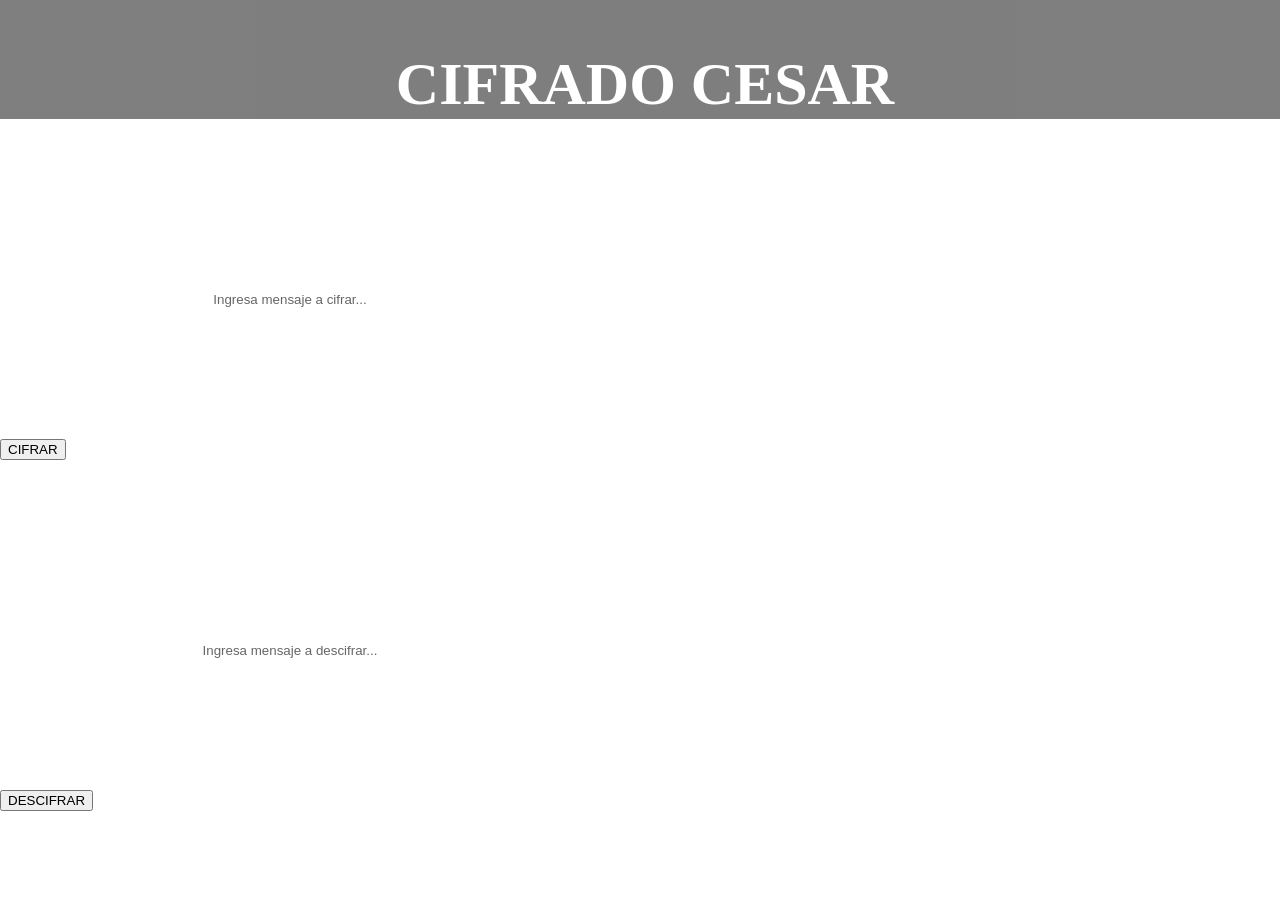
==== src/index.html @ 58a8e988 "html básico y algo de css" ====
<!DOCTYPE html>
<html>
<head>
  <meta charset="utf-8">
  <title>Caesar Cipher</title>
  <link rel="stylesheet" href="style.css" />
</head>

<body>
    <header>
        <div>
            <h1><strong></strong> CIFRADO CESAR<strong></strong></h1>
        </div>
    </header>
    <section>
        <input type="text" id="mensajeACif" value="Ingresa mensaje a cifrar...">
    </section>
    
    <section>
        <div id="button1"><button>CIFRAR</button></div>
    </section>

    <section>
        <p class="parrafo" id="textcod">Tu mensaje cifrado es: </p>
    </section>

    <section>
        <input type="text" id="mensajeADesc" value="Ingresa mensaje a descifrar...">
    </section>

    <section>
    <button id="btn-cif">DESCIFRAR</button>
    </section>

    <section>
            <p class="parrafo" id="textcod">Tu mensaje descifrado es: </p>
    </section>

          
    <script src="app.js"></script>


  <div id="root"></div>

  <script src="cipher.js"></script>
  <script src="index.js"></script>
</body>
</html>
---- src/style.css ----
/* Acá va tu código */
header {
    width: 100%;
    background: black;
    opacity: 0.5;
    padding-top:10px;
    padding-left:5px;
    padding-right:5px;
    margin-bottom:0px;
    text-align:center;
    color: white;
    font-size: 30px;
   }


body {
    margin:0;
    padding:0;
    background:transparent url(https://thumbs.dreamstime.com/b/der-junge-hacker-im-datensicherheitskonzept-84376129.jpg) no-repeat 0 -60px;
    background-size: cover;

    
   }

.parrafo{
    color: white;
    background-position: center;
    width: 200px;
    padding:10px;
    margin: 10px;
    text-align: left;
    height: 10px;
    font-size: 20px;
}



input, textarea {
    width: 500px;
    background-color: white;
    opacity: 0.6;
    padding: 20px;
    margin: 20px;
    border: 0;
    -moz-border-radius: 10px;
    -webkit-border-radius: 10px;
    text-align: center;
    color:black
    font-size: 30px;
    height: 200px;
    background-position: center;
}

#button1 {
    align-content: center
}

.caja {
background-position: center
}
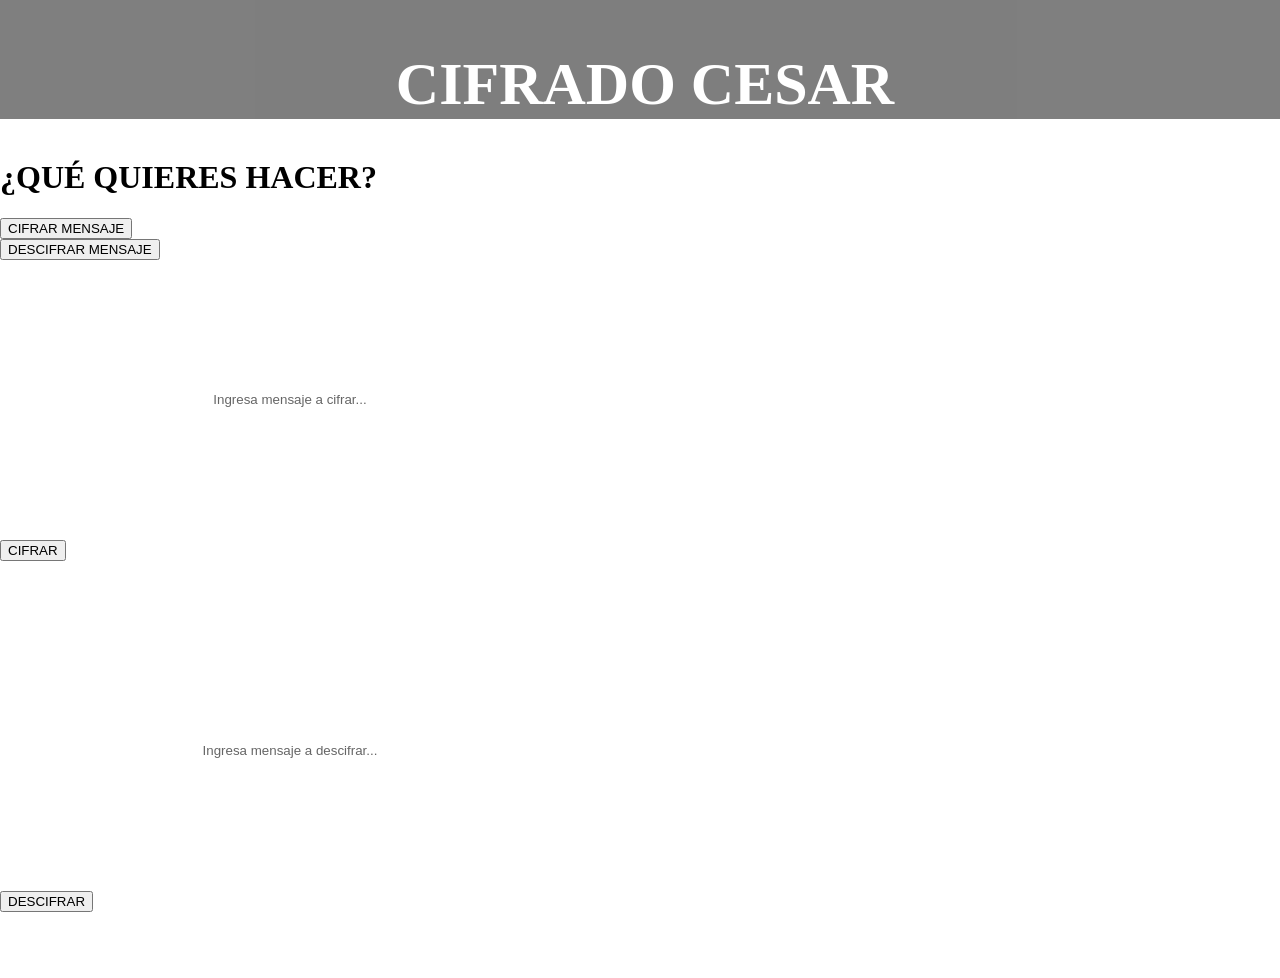
==== commit 36f76e67: "Agregué botones de cifrar y descifrar mensajes en html" ====
--- a/src/index.html
+++ b/src/index.html
@@ -12,6 +12,17 @@
             <h1><strong></strong> CIFRADO CESAR<strong></strong></h1>
         </div>
     </header>
+
+    <h1 id="pregunta">¿QUÉ QUIERES HACER?</h1>
+
+    <section>
+        <button id="cifrar">CIFRAR MENSAJE</button>
+    </section>
+
+    <section>
+        <button id="descifrar">DESCIFRAR MENSAJE</button>
+    </section>
+    
     <section>
         <input type="text" id="mensajeACif" value="Ingresa mensaje a cifrar...">
     </section>
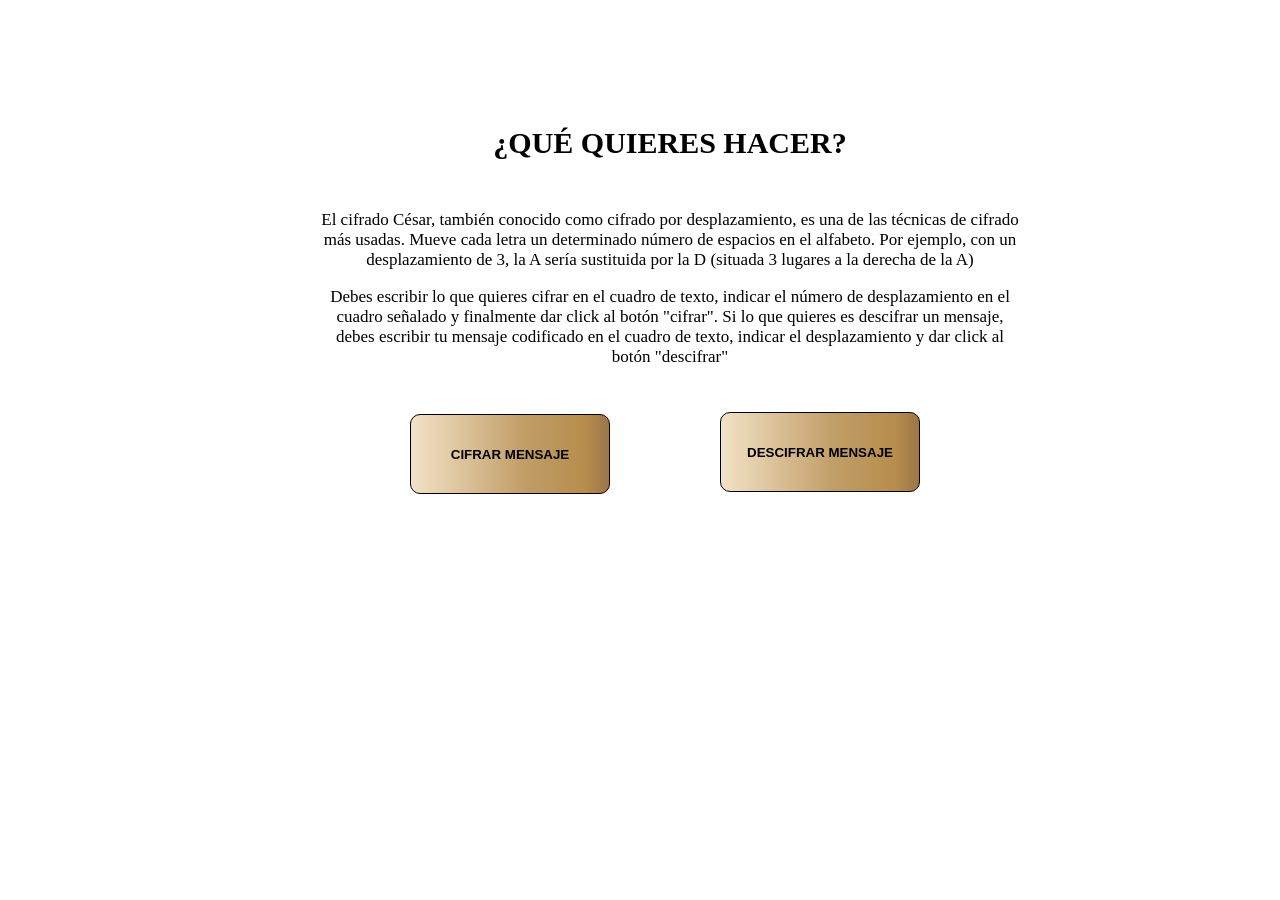
==== commit cd22f6ca: "Modificación html, orden en los 2 botones cifrar y descifrar, agregué parrafo explicativo y título, " ====
--- a/src/index.html
+++ b/src/index.html
@@ -6,27 +6,20 @@
   <link rel="stylesheet" href="style.css" />
 </head>
 
-<body>
-    <header>
-        <div>
-            <h1><strong></strong> CIFRADO CESAR<strong></strong></h1>
-        </div>
-    </header>
+<body>    
+<div id="caja-central"><h1 id="pregunta">¿QUÉ QUIERES HACER?</h1>
+    <div id="descripcion">
+        <p>El cifrado César, también conocido como cifrado por desplazamiento, es una de las técnicas de cifrado más usadas. Mueve cada letra un determinado número de espacios en el alfabeto. Por ejemplo, con un desplazamiento de 3, la A sería sustituida por la D (situada 3 lugares a la derecha de la A)</p>
+        <p>Debes escribir lo que quieres cifrar en el cuadro de texto, indicar el número de desplazamiento en el cuadro señalado y finalmente dar click al botón "cifrar". Si lo que quieres es descifrar un mensaje, debes escribir tu mensaje codificado en el cuadro de texto, indicar el desplazamiento y dar click al botón "descifrar"</p>
+    </div>
+    <div><button id="btn-cifrar"><strong>CIFRAR MENSAJE</strong><button id="btn-descifrar"><strong>DESCIFRAR MENSAJE</strong></button></div>
+    <!--<div><button id="btn-descifrar"><strong>DESCIFRAR MENSAJE</strong></button></div>-->
+</div>
 
-    <h1 id="pregunta">¿QUÉ QUIERES HACER?</h1>
 
-    <section>
-        <button id="cifrar">CIFRAR MENSAJE</button>
-    </section>
-
-    <section>
-        <button id="descifrar">DESCIFRAR MENSAJE</button>
-    </section>
-    
-    <section>
-        <input type="text" id="mensajeACif" value="Ingresa mensaje a cifrar...">
-    </section>
-    
+        <!--<button id="cifrar"><strong>CIFRAR MENSAJE</strong></button>
+        <button id="descifrar"><strong>DESCIFRAR MENSAJE</strong></button>
+    <div></div><textarea id="mensajeACif" placeholder="Ingresa mensaje a cifrar..."></textarea></div>
     <section>
         <div id="button1"><button>CIFRAR</button></div>
     </section>
--- a/src/style.css
+++ b/src/style.css
@@ -1,25 +1,114 @@
 /* Acá va tu código */
+#caja-central{
+    width: 700px;
+    height: 400px;
+    position: relative;
+    left: 320px;
+    right: 320px;
+    top: 70px;
+    align-content: center;
+}
+
+#pregunta {
+    text-align: center;
+    font: bold 30px "Ar Blanca";
+}
+
+#descripcion {
+    position: relative;;
+    top: 30px;
+    font: 17px "Ar Blanca";
+    text-align: center;
+    
+}
+
+div {
+    display: block;
+}
+
+h2 {
+    position: relative;
+    margin: 20px;
+    left: 500px;
+    align-content: center
+
+}
+
 header {
     width: 100%;
     background: black;
     opacity: 0.5;
-    padding-top:10px;
-    padding-left:5px;
-    padding-right:5px;
-    margin-bottom:0px;
+    padding-top:0px;
+    padding-left:0px;
+    padding-right:0px;
+    padding-bottom: 0px;
+    margin:0px;
     text-align:center;
     color: white;
-    font-size: 30px;
+    font-size: 20px;
+    border: 1px solid black;
    }
+
+#btn-cifrar {
+    width: 200px;
+    height: 80px;
+    border-radius: 10px;
+    border-radius: 10px;
+    position: relative;
+    top: 60px;
+    left: 90px;
+    background-color: background: rgba(243,226,199,1);
+    background: -moz-linear-gradient(left, rgba(243,226,199,1) 0%, rgba(243,226,199,1) 0%, rgba(193,158,103,1) 57%, rgba(182,141,76,1) 88%, rgba(156,117,75,1) 100%);
+    background: -webkit-gradient(left top, right top, color-stop(0%, rgba(243,226,199,1)), color-stop(0%, rgba(243,226,199,1)), color-stop(57%, rgba(193,158,103,1)), color-stop(88%, rgba(182,141,76,1)), color-stop(100%, rgba(156,117,75,1)));
+    background: -webkit-linear-gradient(left, rgba(243,226,199,1) 0%, rgba(243,226,199,1) 0%, rgba(193,158,103,1) 57%, rgba(182,141,76,1) 88%, rgba(156,117,75,1) 100%);
+    background: -o-linear-gradient(left, rgba(243,226,199,1) 0%, rgba(243,226,199,1) 0%, rgba(193,158,103,1) 57%, rgba(182,141,76,1) 88%, rgba(156,117,75,1) 100%);
+    background: -ms-linear-gradient(left, rgba(243,226,199,1) 0%, rgba(243,226,199,1) 0%, rgba(193,158,103,1) 57%, rgba(182,141,76,1) 88%, rgba(156,117,75,1) 100%);
+    background: linear-gradient(to right, rgba(243,226,199,1) 0%, rgba(243,226,199,1) 0%, rgba(193,158,103,1) 57%, rgba(182,141,76,1) 88%, rgba(156,117,75,1) 100%);
+    filter: progid:DXImageTransform.Microsoft.gradient( startColorstr='#f3e2c7', endColorstr='#9c754b', GradientType=1 );
+    border: 1px solid black;
+    color:black;
+    
+}
+
+textarea {
+    width: 400px;
+    height: 200px;
+    position: relative;
+    top: 20px;
+}
+
+#btn-descifrar {
+    width: 200px;
+    height: 80px;
+    border-radius: 10px;
+    border-radius: 10px;
+    position: relative;
+    left: 200px;
+    top: 58px;
+    background-color: background: rgba(243,226,199,1);
+    background: -moz-linear-gradient(left, rgba(243,226,199,1) 0%, rgba(243,226,199,1) 0%, rgba(193,158,103,1) 57%, rgba(182,141,76,1) 88%, rgba(156,117,75,1) 100%);
+    background: -webkit-gradient(left top, right top, color-stop(0%, rgba(243,226,199,1)), color-stop(0%, rgba(243,226,199,1)), color-stop(57%, rgba(193,158,103,1)), color-stop(88%, rgba(182,141,76,1)), color-stop(100%, rgba(156,117,75,1)));
+    background: -webkit-linear-gradient(left, rgba(243,226,199,1) 0%, rgba(243,226,199,1) 0%, rgba(193,158,103,1) 57%, rgba(182,141,76,1) 88%, rgba(156,117,75,1) 100%);
+    background: -o-linear-gradient(left, rgba(243,226,199,1) 0%, rgba(243,226,199,1) 0%, rgba(193,158,103,1) 57%, rgba(182,141,76,1) 88%, rgba(156,117,75,1) 100%);
+    background: -ms-linear-gradient(left, rgba(243,226,199,1) 0%, rgba(243,226,199,1) 0%, rgba(193,158,103,1) 57%, rgba(182,141,76,1) 88%, rgba(156,117,75,1) 100%);
+    background: linear-gradient(to right, rgba(243,226,199,1) 0%, rgba(243,226,199,1) 0%, rgba(193,158,103,1) 57%, rgba(182,141,76,1) 88%, rgba(156,117,75,1) 100%);
+    filter: progid:DXImageTransform.Microsoft.gradient( startColorstr='#f3e2c7', endColorstr='#9c754b', GradientType=1 );
+    border: 1px solid black;
+    color:black;
+}
+
+#mensajeACif {
+    position: relative;
+    left: 40px;
+
+}
 
 
 body {
     margin:0;
     padding:0;
-    background:transparent url(https://thumbs.dreamstime.com/b/der-junge-hacker-im-datensicherheitskonzept-84376129.jpg) no-repeat 0 -60px;
-    background-size: cover;
-
-    
+    background:transparent url('https://www.antonioorlandorodriguez.com/images/sepia-background.jpg') no-repeat;
+    background-size: cover;    
    }
 
 .parrafo{
@@ -35,7 +124,7 @@
 
 
 
-input, textarea {
+input {
     width: 500px;
     background-color: white;
     opacity: 0.6;
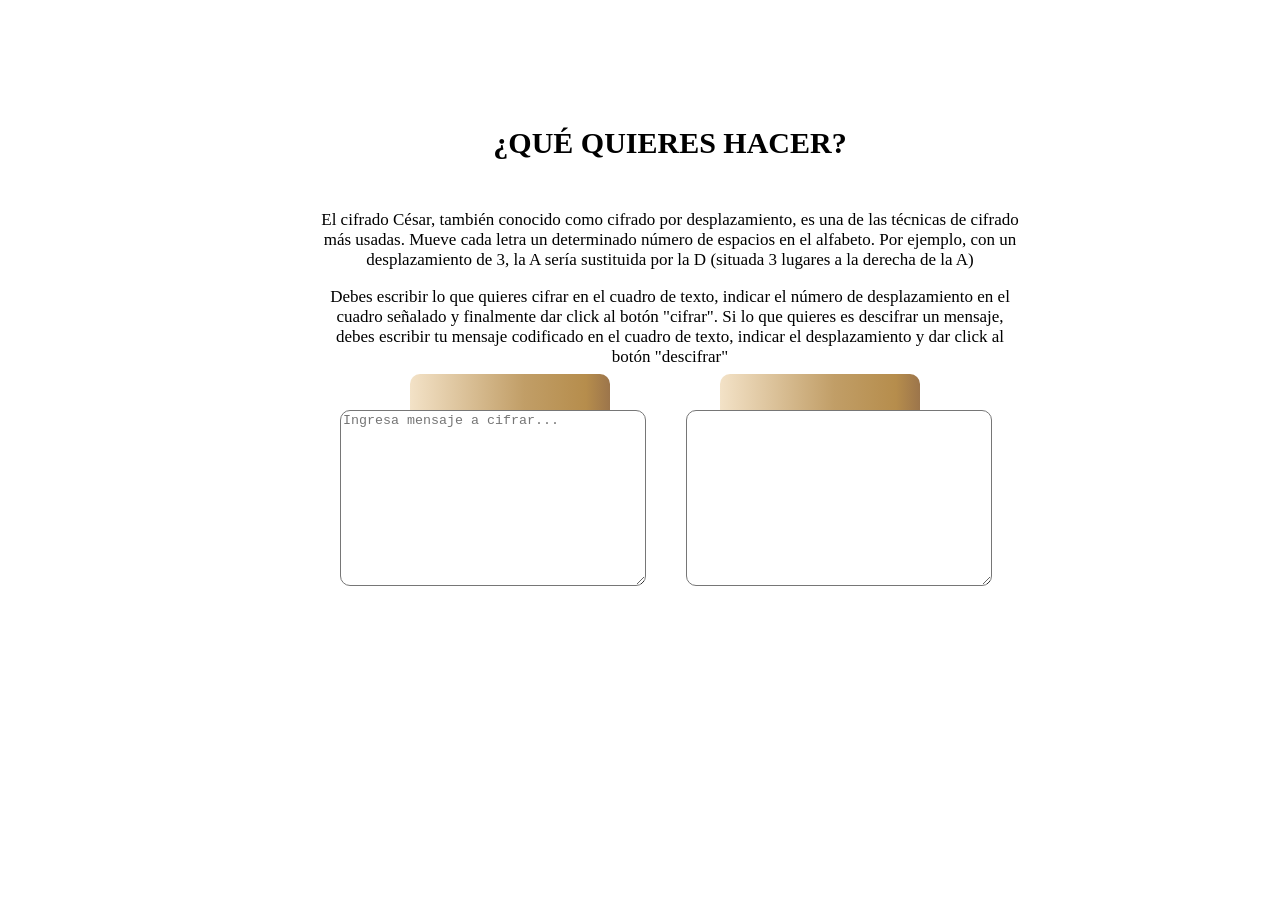
==== commit 69493350: "Posicionamiento de botones y textarea. Quité bordes a botones" ====
--- a/src/index.html
+++ b/src/index.html
@@ -12,15 +12,11 @@
         <p>El cifrado César, también conocido como cifrado por desplazamiento, es una de las técnicas de cifrado más usadas. Mueve cada letra un determinado número de espacios en el alfabeto. Por ejemplo, con un desplazamiento de 3, la A sería sustituida por la D (situada 3 lugares a la derecha de la A)</p>
         <p>Debes escribir lo que quieres cifrar en el cuadro de texto, indicar el número de desplazamiento en el cuadro señalado y finalmente dar click al botón "cifrar". Si lo que quieres es descifrar un mensaje, debes escribir tu mensaje codificado en el cuadro de texto, indicar el desplazamiento y dar click al botón "descifrar"</p>
     </div>
-    <div><button id="btn-cifrar"><strong>CIFRAR MENSAJE</strong><button id="btn-descifrar"><strong>DESCIFRAR MENSAJE</strong></button></div>
-    <!--<div><button id="btn-descifrar"><strong>DESCIFRAR MENSAJE</strong></button></div>-->
+    <div id="botones"><button id="btn-cifrar"><strong>CIFRAR MENSAJE</strong><button id="btn-descifrar"><strong>DESCIFRAR MENSAJE</strong></button></div>
 </div>
-
-
-        <!--<button id="cifrar"><strong>CIFRAR MENSAJE</strong></button>
-        <button id="descifrar"><strong>DESCIFRAR MENSAJE</strong></button>
-    <div></div><textarea id="mensajeACif" placeholder="Ingresa mensaje a cifrar..."></textarea></div>
-    <section>
+    <div id="textos"><textarea id="mensajeUsuario" placeholder="Ingresa mensaje a cifrar..."></textarea><textarea id="mensajePrograma" readonly></textarea></div>
+    
+    <!--<section>
         <div id="button1"><button>CIFRAR</button></div>
     </section>
 
--- a/src/style.css
+++ b/src/style.css
@@ -1,4 +1,7 @@
 /* Acá va tu código */
+div {
+    display: block;
+}
 #caja-central{
     width: 700px;
     height: 400px;
@@ -22,9 +25,75 @@
     
 }
 
-div {
-    display: block;
+#botones {
+    position: relative;
+    top: 20px;
 }
+
+#btn-cifrar {
+    width: 200px;
+    height: 80px;
+    border-radius: 10px;
+    border-radius: 10px;
+    position: relative;
+    top: 0px;
+    left: 90px;
+    background-color: background: rgba(243,226,199,1);
+    background: -moz-linear-gradient(left, rgba(243,226,199,1) 0%, rgba(243,226,199,1) 0%, rgba(193,158,103,1) 57%, rgba(182,141,76,1) 88%, rgba(156,117,75,1) 100%);
+    background: -webkit-gradient(left top, right top, color-stop(0%, rgba(243,226,199,1)), color-stop(0%, rgba(243,226,199,1)), color-stop(57%, rgba(193,158,103,1)), color-stop(88%, rgba(182,141,76,1)), color-stop(100%, rgba(156,117,75,1)));
+    background: -webkit-linear-gradient(left, rgba(243,226,199,1) 0%, rgba(243,226,199,1) 0%, rgba(193,158,103,1) 57%, rgba(182,141,76,1) 88%, rgba(156,117,75,1) 100%);
+    background: -o-linear-gradient(left, rgba(243,226,199,1) 0%, rgba(243,226,199,1) 0%, rgba(193,158,103,1) 57%, rgba(182,141,76,1) 88%, rgba(156,117,75,1) 100%);
+    background: -ms-linear-gradient(left, rgba(243,226,199,1) 0%, rgba(243,226,199,1) 0%, rgba(193,158,103,1) 57%, rgba(182,141,76,1) 88%, rgba(156,117,75,1) 100%);
+    background: linear-gradient(to right, rgba(243,226,199,1) 0%, rgba(243,226,199,1) 0%, rgba(193,158,103,1) 57%, rgba(182,141,76,1) 88%, rgba(156,117,75,1) 100%);
+    filter: progid:DXImageTransform.Microsoft.gradient( startColorstr='#f3e2c7', endColorstr='#9c754b', GradientType=1 );
+    border: none;
+    color:black;   
+}
+
+#btn-descifrar {
+    width: 200px;
+    height: 80px;
+    border-radius: 10px;
+    border-radius: 10px;
+    position: relative;
+    left: 200px;
+    top: 0px;
+    background-color: background: rgba(243,226,199,1);
+    background: -moz-linear-gradient(left, rgba(243,226,199,1) 0%, rgba(243,226,199,1) 0%, rgba(193,158,103,1) 57%, rgba(182,141,76,1) 88%, rgba(156,117,75,1) 100%);
+    background: -webkit-gradient(left top, right top, color-stop(0%, rgba(243,226,199,1)), color-stop(0%, rgba(243,226,199,1)), color-stop(57%, rgba(193,158,103,1)), color-stop(88%, rgba(182,141,76,1)), color-stop(100%, rgba(156,117,75,1)));
+    background: -webkit-linear-gradient(left, rgba(243,226,199,1) 0%, rgba(243,226,199,1) 0%, rgba(193,158,103,1) 57%, rgba(182,141,76,1) 88%, rgba(156,117,75,1) 100%);
+    background: -o-linear-gradient(left, rgba(243,226,199,1) 0%, rgba(243,226,199,1) 0%, rgba(193,158,103,1) 57%, rgba(182,141,76,1) 88%, rgba(156,117,75,1) 100%);
+    background: -ms-linear-gradient(left, rgba(243,226,199,1) 0%, rgba(243,226,199,1) 0%, rgba(193,158,103,1) 57%, rgba(182,141,76,1) 88%, rgba(156,117,75,1) 100%);
+    background: linear-gradient(to right, rgba(243,226,199,1) 0%, rgba(243,226,199,1) 0%, rgba(193,158,103,1) 57%, rgba(182,141,76,1) 88%, rgba(156,117,75,1) 100%);
+    filter: progid:DXImageTransform.Microsoft.gradient( startColorstr='#f3e2c7', endColorstr='#9c754b', GradientType=1 );
+    border: none;
+    color:black;
+}
+
+#textos {
+    position: relative;
+    left: 300px;
+    top:0px;
+}
+
+#mensajeUsuario {
+    position: relative;
+    top: 10px;
+    left: 200px;
+}
+
+#mensajePrograma {
+    position: relative;
+    top: 10px;
+    left: 80px;
+}
+
+textarea {
+    width: 300px;
+    height: 170px;
+    border-radius: 10px;
+}
+
 
 h2 {
     position: relative;
@@ -49,55 +118,7 @@
     border: 1px solid black;
    }
 
-#btn-cifrar {
-    width: 200px;
-    height: 80px;
-    border-radius: 10px;
-    border-radius: 10px;
-    position: relative;
-    top: 60px;
-    left: 90px;
-    background-color: background: rgba(243,226,199,1);
-    background: -moz-linear-gradient(left, rgba(243,226,199,1) 0%, rgba(243,226,199,1) 0%, rgba(193,158,103,1) 57%, rgba(182,141,76,1) 88%, rgba(156,117,75,1) 100%);
-    background: -webkit-gradient(left top, right top, color-stop(0%, rgba(243,226,199,1)), color-stop(0%, rgba(243,226,199,1)), color-stop(57%, rgba(193,158,103,1)), color-stop(88%, rgba(182,141,76,1)), color-stop(100%, rgba(156,117,75,1)));
-    background: -webkit-linear-gradient(left, rgba(243,226,199,1) 0%, rgba(243,226,199,1) 0%, rgba(193,158,103,1) 57%, rgba(182,141,76,1) 88%, rgba(156,117,75,1) 100%);
-    background: -o-linear-gradient(left, rgba(243,226,199,1) 0%, rgba(243,226,199,1) 0%, rgba(193,158,103,1) 57%, rgba(182,141,76,1) 88%, rgba(156,117,75,1) 100%);
-    background: -ms-linear-gradient(left, rgba(243,226,199,1) 0%, rgba(243,226,199,1) 0%, rgba(193,158,103,1) 57%, rgba(182,141,76,1) 88%, rgba(156,117,75,1) 100%);
-    background: linear-gradient(to right, rgba(243,226,199,1) 0%, rgba(243,226,199,1) 0%, rgba(193,158,103,1) 57%, rgba(182,141,76,1) 88%, rgba(156,117,75,1) 100%);
-    filter: progid:DXImageTransform.Microsoft.gradient( startColorstr='#f3e2c7', endColorstr='#9c754b', GradientType=1 );
-    border: 1px solid black;
-    color:black;
-    
-}
-
-textarea {
-    width: 400px;
-    height: 200px;
-    position: relative;
-    top: 20px;
-}
-
-#btn-descifrar {
-    width: 200px;
-    height: 80px;
-    border-radius: 10px;
-    border-radius: 10px;
-    position: relative;
-    left: 200px;
-    top: 58px;
-    background-color: background: rgba(243,226,199,1);
-    background: -moz-linear-gradient(left, rgba(243,226,199,1) 0%, rgba(243,226,199,1) 0%, rgba(193,158,103,1) 57%, rgba(182,141,76,1) 88%, rgba(156,117,75,1) 100%);
-    background: -webkit-gradient(left top, right top, color-stop(0%, rgba(243,226,199,1)), color-stop(0%, rgba(243,226,199,1)), color-stop(57%, rgba(193,158,103,1)), color-stop(88%, rgba(182,141,76,1)), color-stop(100%, rgba(156,117,75,1)));
-    background: -webkit-linear-gradient(left, rgba(243,226,199,1) 0%, rgba(243,226,199,1) 0%, rgba(193,158,103,1) 57%, rgba(182,141,76,1) 88%, rgba(156,117,75,1) 100%);
-    background: -o-linear-gradient(left, rgba(243,226,199,1) 0%, rgba(243,226,199,1) 0%, rgba(193,158,103,1) 57%, rgba(182,141,76,1) 88%, rgba(156,117,75,1) 100%);
-    background: -ms-linear-gradient(left, rgba(243,226,199,1) 0%, rgba(243,226,199,1) 0%, rgba(193,158,103,1) 57%, rgba(182,141,76,1) 88%, rgba(156,117,75,1) 100%);
-    background: linear-gradient(to right, rgba(243,226,199,1) 0%, rgba(243,226,199,1) 0%, rgba(193,158,103,1) 57%, rgba(182,141,76,1) 88%, rgba(156,117,75,1) 100%);
-    filter: progid:DXImageTransform.Microsoft.gradient( startColorstr='#f3e2c7', endColorstr='#9c754b', GradientType=1 );
-    border: 1px solid black;
-    color:black;
-}
-
-#mensajeACif {
+#mensajeUsuario {
     position: relative;
     left: 40px;
 
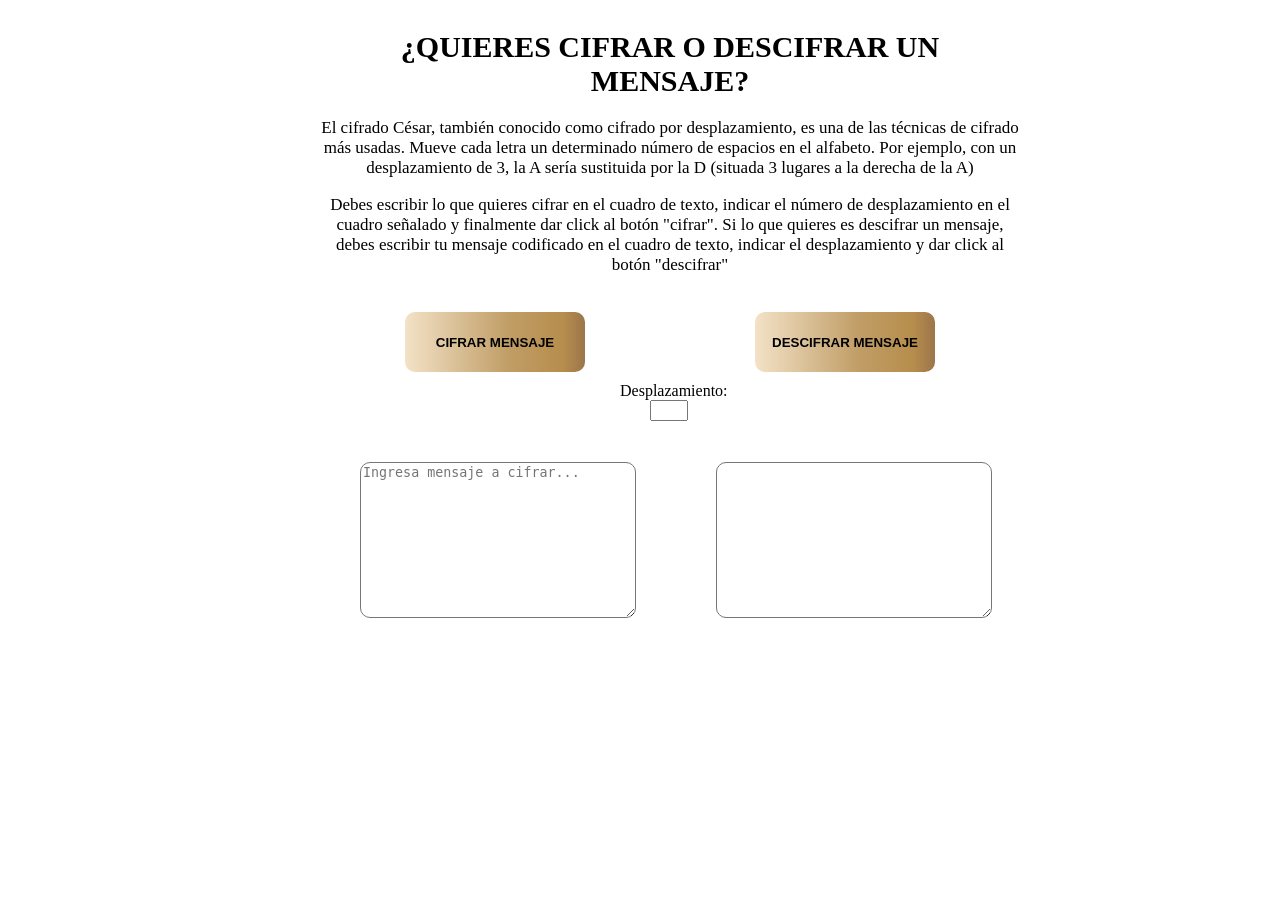
==== commit ea36fbb2: "inicios en DOM mas cambios en style" ====
--- a/src/index.html
+++ b/src/index.html
@@ -7,14 +7,22 @@
 </head>
 
 <body>    
-<div id="caja-central"><h1 id="pregunta">¿QUÉ QUIERES HACER?</h1>
+<div id="caja-central"><h1 id="pregunta">¿QUIERES CIFRAR O DESCIFRAR UN MENSAJE?</h1>
     <div id="descripcion">
         <p>El cifrado César, también conocido como cifrado por desplazamiento, es una de las técnicas de cifrado más usadas. Mueve cada letra un determinado número de espacios en el alfabeto. Por ejemplo, con un desplazamiento de 3, la A sería sustituida por la D (situada 3 lugares a la derecha de la A)</p>
         <p>Debes escribir lo que quieres cifrar en el cuadro de texto, indicar el número de desplazamiento en el cuadro señalado y finalmente dar click al botón "cifrar". Si lo que quieres es descifrar un mensaje, debes escribir tu mensaje codificado en el cuadro de texto, indicar el desplazamiento y dar click al botón "descifrar"</p>
     </div>
-    <div id="botones"><button id="btn-cifrar"><strong>CIFRAR MENSAJE</strong><button id="btn-descifrar"><strong>DESCIFRAR MENSAJE</strong></button></div>
+    <div id="botones">
+        <button id="btn-cifrar"><strong>CIFRAR MENSAJE</strong></button><button id="btn-descifrar"><strong>DESCIFRAR MENSAJE</strong></button>
+    </div>
+    <div id="toMove">
+        <label id="desplazamiento" for="number">Desplazamiento: </label>
+        <input id="number" type="number" name="number" min="0" max="100">
+    </div>
+    <div id="textos">
+        <textarea id="mensajeUsuario" placeholder="Ingresa mensaje a cifrar..."></textarea><textarea id="mensajePrograma" readonly></textarea>
+    </div>
 </div>
-    <div id="textos"><textarea id="mensajeUsuario" placeholder="Ingresa mensaje a cifrar..."></textarea><textarea id="mensajePrograma" readonly></textarea></div>
     
     <!--<section>
         <div id="button1"><button>CIFRAR</button></div>
--- a/src/style.css
+++ b/src/style.css
@@ -1,15 +1,16 @@
 /* Acá va tu código */
 div {
-    display: block;
-}
+	display: block;
+	}
+
 #caja-central{
-    width: 700px;
-    height: 400px;
-    position: relative;
-    left: 320px;
-    right: 320px;
-    top: 70px;
-    align-content: center;
+  width: 700px;
+  height: 400px;
+  position: relative;
+  left: 320px;
+  right: 320px;
+  top: 10px;
+  align-content: center;
 }
 
 #pregunta {
@@ -19,7 +20,7 @@
 
 #descripcion {
     position: relative;;
-    top: 30px;
+    top: 0px;
     font: 17px "Ar Blanca";
     text-align: center;
     
@@ -31,13 +32,15 @@
 }
 
 #btn-cifrar {
-    width: 200px;
-    height: 80px;
+    width: 180px;
+    height: 60px;
     border-radius: 10px;
     border-radius: 10px;
     position: relative;
     top: 0px;
-    left: 90px;
+		left: 85px;
+		margin: 0px;
+		border: 0px;
     background-color: background: rgba(243,226,199,1);
     background: -moz-linear-gradient(left, rgba(243,226,199,1) 0%, rgba(243,226,199,1) 0%, rgba(193,158,103,1) 57%, rgba(182,141,76,1) 88%, rgba(156,117,75,1) 100%);
     background: -webkit-gradient(left top, right top, color-stop(0%, rgba(243,226,199,1)), color-stop(0%, rgba(243,226,199,1)), color-stop(57%, rgba(193,158,103,1)), color-stop(88%, rgba(182,141,76,1)), color-stop(100%, rgba(156,117,75,1)));
@@ -47,16 +50,16 @@
     background: linear-gradient(to right, rgba(243,226,199,1) 0%, rgba(243,226,199,1) 0%, rgba(193,158,103,1) 57%, rgba(182,141,76,1) 88%, rgba(156,117,75,1) 100%);
     filter: progid:DXImageTransform.Microsoft.gradient( startColorstr='#f3e2c7', endColorstr='#9c754b', GradientType=1 );
     border: none;
-    color:black;   
+		color:black;   
 }
 
 #btn-descifrar {
-    width: 200px;
-    height: 80px;
+    width: 180px;
+    height: 60px;
     border-radius: 10px;
     border-radius: 10px;
     position: relative;
-    left: 200px;
+    left: 255px;
     top: 0px;
     background-color: background: rgba(243,226,199,1);
     background: -moz-linear-gradient(left, rgba(243,226,199,1) 0%, rgba(243,226,199,1) 0%, rgba(193,158,103,1) 57%, rgba(182,141,76,1) 88%, rgba(156,117,75,1) 100%);
@@ -70,53 +73,46 @@
     color:black;
 }
 
+#toMove {
+	position: relative;
+	top: 30px;
+	left: 300px;
+	width: 10px;
+	height: 10px;
+}
+
+#number {
+	position: relative;
+	top: 0px;
+	width: 30px;
+	left: 30px;
+}
+
 #textos {
     position: relative;
-    left: 300px;
-    top:0px;
+    left: 0px;
+		top:100px;
 }
 
 #mensajeUsuario {
     position: relative;
-    top: 10px;
-    left: 200px;
+		top: 0px;
+		left: 100px;
 }
 
 #mensajePrograma {
-    position: relative;
-    top: 10px;
-    left: 80px;
+		position: relative;
+    top: 0px;
+		left: 120px;
+		width: 270px;
+		height: 150px;
 }
 
 textarea {
-    width: 300px;
-    height: 170px;
+    width: 270px;
+    height: 150px;
     border-radius: 10px;
 }
-
-
-h2 {
-    position: relative;
-    margin: 20px;
-    left: 500px;
-    align-content: center
-
-}
-
-header {
-    width: 100%;
-    background: black;
-    opacity: 0.5;
-    padding-top:0px;
-    padding-left:0px;
-    padding-right:0px;
-    padding-bottom: 0px;
-    margin:0px;
-    text-align:center;
-    color: white;
-    font-size: 20px;
-    border: 1px solid black;
-   }
 
 #mensajeUsuario {
     position: relative;
@@ -130,41 +126,4 @@
     padding:0;
     background:transparent url('https://www.antonioorlandorodriguez.com/images/sepia-background.jpg') no-repeat;
     background-size: cover;    
-   }
-
-.parrafo{
-    color: white;
-    background-position: center;
-    width: 200px;
-    padding:10px;
-    margin: 10px;
-    text-align: left;
-    height: 10px;
-    font-size: 20px;
-}
-
-
-
-input {
-    width: 500px;
-    background-color: white;
-    opacity: 0.6;
-    padding: 20px;
-    margin: 20px;
-    border: 0;
-    -moz-border-radius: 10px;
-    -webkit-border-radius: 10px;
-    text-align: center;
-    color:black
-    font-size: 30px;
-    height: 200px;
-    background-position: center;
-}
-
-#button1 {
-    align-content: center
-}
-
-.caja {
-background-position: center
-}+   }
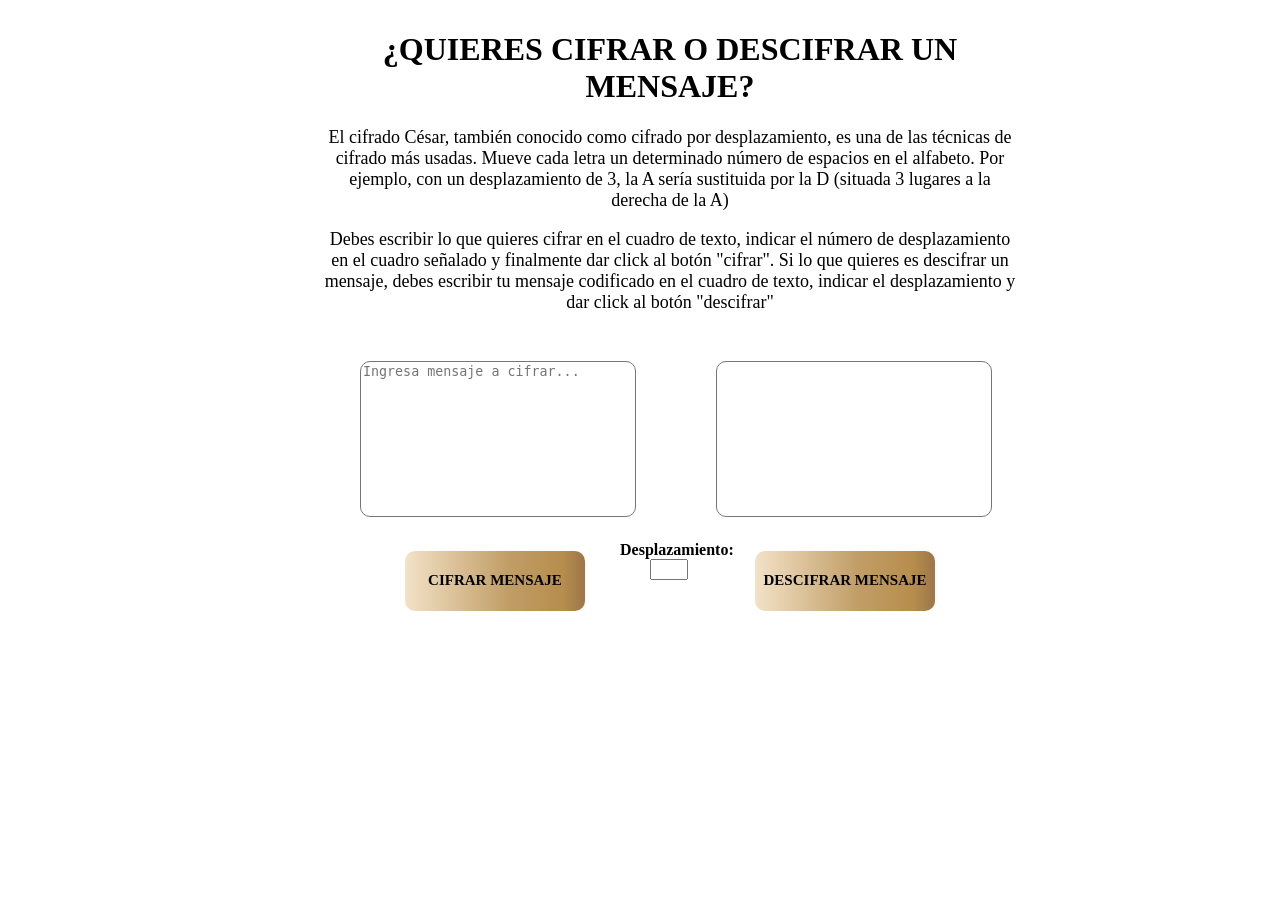
==== commit 6577ed54: "Retoques finales en style. Cambio en font y posicionamiento de elementos" ====
--- a/src/index.html
+++ b/src/index.html
@@ -8,48 +8,22 @@
 
 <body>    
 <div id="caja-central"><h1 id="pregunta">¿QUIERES CIFRAR O DESCIFRAR UN MENSAJE?</h1>
+    
     <div id="descripcion">
         <p>El cifrado César, también conocido como cifrado por desplazamiento, es una de las técnicas de cifrado más usadas. Mueve cada letra un determinado número de espacios en el alfabeto. Por ejemplo, con un desplazamiento de 3, la A sería sustituida por la D (situada 3 lugares a la derecha de la A)</p>
         <p>Debes escribir lo que quieres cifrar en el cuadro de texto, indicar el número de desplazamiento en el cuadro señalado y finalmente dar click al botón "cifrar". Si lo que quieres es descifrar un mensaje, debes escribir tu mensaje codificado en el cuadro de texto, indicar el desplazamiento y dar click al botón "descifrar"</p>
     </div>
+    <div id="textos">
+        <textarea id="mensajeUsuario" placeholder="Ingresa mensaje a cifrar..."></textarea><textarea id="mensajePrograma" readonly></textarea>
+    </div>
+    <div id="toMove">
+        <label id="desplazamiento" for="number"><strong>Desplazamiento: </strong></label>
+        <input id="number" type="number" name="number" min="0" max="100">
+    </div>
     <div id="botones">
         <button id="btn-cifrar"><strong>CIFRAR MENSAJE</strong></button><button id="btn-descifrar"><strong>DESCIFRAR MENSAJE</strong></button>
     </div>
-    <div id="toMove">
-        <label id="desplazamiento" for="number">Desplazamiento: </label>
-        <input id="number" type="number" name="number" min="0" max="100">
-    </div>
-    <div id="textos">
-        <textarea id="mensajeUsuario" placeholder="Ingresa mensaje a cifrar..."></textarea><textarea id="mensajePrograma" readonly></textarea>
-    </div>
 </div>
-    
-    <!--<section>
-        <div id="button1"><button>CIFRAR</button></div>
-    </section>
-
-    <section>
-        <p class="parrafo" id="textcod">Tu mensaje cifrado es: </p>
-    </section>
-
-    <section>
-        <input type="text" id="mensajeADesc" value="Ingresa mensaje a descifrar...">
-    </section>
-
-    <section>
-    <button id="btn-cif">DESCIFRAR</button>
-    </section>
-
-    <section>
-            <p class="parrafo" id="textcod">Tu mensaje descifrado es: </p>
-    </section>
-
-          
-    <script src="app.js"></script>
-
-
-  <div id="root"></div>
-
   <script src="cipher.js"></script>
   <script src="index.js"></script>
 </body>
--- a/src/style.css
+++ b/src/style.css
@@ -15,20 +15,22 @@
 
 #pregunta {
     text-align: center;
-    font: bold 30px "Ar Blanca";
+    font-family: Cambria, Cochin, Georgia, Times, 'Times New Roman', serif;
+    font: bold 30px;
 }
 
 #descripcion {
     position: relative;;
     top: 0px;
-    font: 17px "Ar Blanca";
+    font-family: Cambria, Cochin, Georgia, Times, 'Times New Roman', serif;
+    font-size: 18px;
     text-align: center;
     
 }
 
 #botones {
     position: relative;
-    top: 20px;
+    top: 50px;
 }
 
 #btn-cifrar {
@@ -38,10 +40,12 @@
     border-radius: 10px;
     position: relative;
     top: 0px;
-		left: 85px;
-		margin: 0px;
-		border: 0px;
-    background-color: background: rgba(243,226,199,1);
+	left: 85px;
+	margin: 0px;
+    border: 0px;
+    font-family: Cambria, Cochin, Georgia, Times, 'Times New Roman', serif;
+    font-size: 15px;
+    background-color: rgba(243,226,199,1);
     background: -moz-linear-gradient(left, rgba(243,226,199,1) 0%, rgba(243,226,199,1) 0%, rgba(193,158,103,1) 57%, rgba(182,141,76,1) 88%, rgba(156,117,75,1) 100%);
     background: -webkit-gradient(left top, right top, color-stop(0%, rgba(243,226,199,1)), color-stop(0%, rgba(243,226,199,1)), color-stop(57%, rgba(193,158,103,1)), color-stop(88%, rgba(182,141,76,1)), color-stop(100%, rgba(156,117,75,1)));
     background: -webkit-linear-gradient(left, rgba(243,226,199,1) 0%, rgba(243,226,199,1) 0%, rgba(193,158,103,1) 57%, rgba(182,141,76,1) 88%, rgba(156,117,75,1) 100%);
@@ -50,7 +54,7 @@
     background: linear-gradient(to right, rgba(243,226,199,1) 0%, rgba(243,226,199,1) 0%, rgba(193,158,103,1) 57%, rgba(182,141,76,1) 88%, rgba(156,117,75,1) 100%);
     filter: progid:DXImageTransform.Microsoft.gradient( startColorstr='#f3e2c7', endColorstr='#9c754b', GradientType=1 );
     border: none;
-		color:black;   
+	color:black;   
 }
 
 #btn-descifrar {
@@ -61,7 +65,9 @@
     position: relative;
     left: 255px;
     top: 0px;
-    background-color: background: rgba(243,226,199,1);
+    font-family: Cambria, Cochin, Georgia, Times, 'Times New Roman', serif;
+    font-size: 15px;
+    background-color: rgba(243,226,199,1);
     background: -moz-linear-gradient(left, rgba(243,226,199,1) 0%, rgba(243,226,199,1) 0%, rgba(193,158,103,1) 57%, rgba(182,141,76,1) 88%, rgba(156,117,75,1) 100%);
     background: -webkit-gradient(left top, right top, color-stop(0%, rgba(243,226,199,1)), color-stop(0%, rgba(243,226,199,1)), color-stop(57%, rgba(193,158,103,1)), color-stop(88%, rgba(182,141,76,1)), color-stop(100%, rgba(156,117,75,1)));
     background: -webkit-linear-gradient(left, rgba(243,226,199,1) 0%, rgba(243,226,199,1) 0%, rgba(193,158,103,1) 57%, rgba(182,141,76,1) 88%, rgba(156,117,75,1) 100%);
@@ -75,7 +81,7 @@
 
 #toMove {
 	position: relative;
-	top: 30px;
+	top: 50px;
 	left: 300px;
 	width: 10px;
 	height: 10px;
@@ -91,7 +97,7 @@
 #textos {
     position: relative;
     left: 0px;
-		top:100px;
+    top: 30px;
 }
 
 #mensajeUsuario {
@@ -110,7 +116,8 @@
 
 textarea {
     width: 270px;
-    height: 150px;
+		height: 150px;
+		resize: none;
     border-radius: 10px;
 }
 
@@ -120,7 +127,6 @@
 
 }
 
-
 body {
     margin:0;
     padding:0;
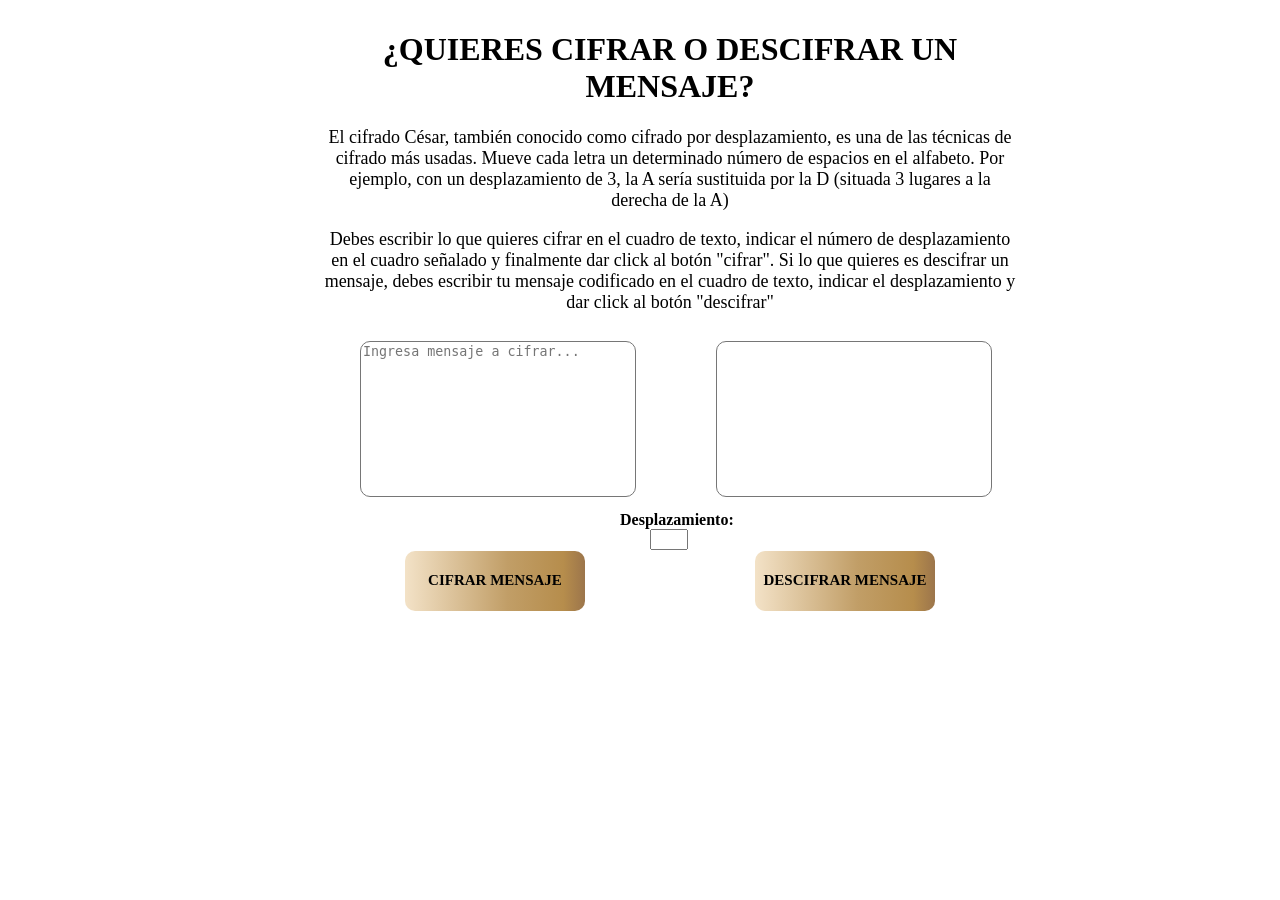
==== commit f6d30799: "Imagen linkeada desde pc" ====
--- a/src/index.html
+++ b/src/index.html
@@ -1,30 +1,30 @@
 <!DOCTYPE html>
 <html>
-<head>
-  <meta charset="utf-8">
-  <title>Caesar Cipher</title>
-  <link rel="stylesheet" href="style.css" />
-</head>
+  <head>
+    <meta charset="utf-8">
+    <title>Caesar Cipher</title>
+    <link rel="stylesheet" href="style.css" />
+  </head>
 
-<body>    
-<div id="caja-central"><h1 id="pregunta">¿QUIERES CIFRAR O DESCIFRAR UN MENSAJE?</h1>
+  <body>    
+  <div id="caja-central"><h1 id="pregunta">¿QUIERES CIFRAR O DESCIFRAR UN MENSAJE?</h1>
     
     <div id="descripcion">
-        <p>El cifrado César, también conocido como cifrado por desplazamiento, es una de las técnicas de cifrado más usadas. Mueve cada letra un determinado número de espacios en el alfabeto. Por ejemplo, con un desplazamiento de 3, la A sería sustituida por la D (situada 3 lugares a la derecha de la A)</p>
-        <p>Debes escribir lo que quieres cifrar en el cuadro de texto, indicar el número de desplazamiento en el cuadro señalado y finalmente dar click al botón "cifrar". Si lo que quieres es descifrar un mensaje, debes escribir tu mensaje codificado en el cuadro de texto, indicar el desplazamiento y dar click al botón "descifrar"</p>
+      <p>El cifrado César, también conocido como cifrado por desplazamiento, es una de las técnicas de cifrado más usadas. Mueve cada letra un determinado número de espacios en el alfabeto. Por ejemplo, con un desplazamiento de 3, la A sería sustituida por la D (situada 3 lugares a la derecha de la A)</p>
+      <p>Debes escribir lo que quieres cifrar en el cuadro de texto, indicar el número de desplazamiento en el cuadro señalado y finalmente dar click al botón "cifrar". Si lo que quieres es descifrar un mensaje, debes escribir tu mensaje codificado en el cuadro de texto, indicar el desplazamiento y dar click al botón "descifrar"</p>
     </div>
     <div id="textos">
-        <textarea id="mensajeUsuario" placeholder="Ingresa mensaje a cifrar..."></textarea><textarea id="mensajePrograma" readonly></textarea>
+      <textarea id="mensajeUsuario" placeholder="Ingresa mensaje a cifrar..."></textarea><textarea id="mensajePrograma" readonly></textarea>
     </div>
     <div id="toMove">
-        <label id="desplazamiento" for="number"><strong>Desplazamiento: </strong></label>
-        <input id="number" type="number" name="number" min="0" max="100">
+      <label id="desplazamiento" for="number"><strong>Desplazamiento: </strong></label>
+      <input id="number" type="number" name="number" min="0" max="100">
     </div>
     <div id="botones">
-        <button id="btn-cifrar"><strong>CIFRAR MENSAJE</strong></button><button id="btn-descifrar"><strong>DESCIFRAR MENSAJE</strong></button>
+      <button id="btn-cifrar"><strong>CIFRAR MENSAJE</strong></button><button id="btn-descifrar"><strong>DESCIFRAR MENSAJE</strong></button>
     </div>
-</div>
-  <script src="cipher.js"></script>
-  <script src="index.js"></script>
-</body>
+  </div>
+    <script src="cipher.js"></script>
+    <script src="index.js"></script>
+  </body>
 </html>
--- a/src/style.css
+++ b/src/style.css
@@ -1,7 +1,7 @@
 /* Acá va tu código */
 div {
-	display: block;
-	}
+  display: block;
+}
 
 #caja-central{
   width: 700px;
@@ -14,122 +14,120 @@
 }
 
 #pregunta {
-    text-align: center;
-    font-family: Cambria, Cochin, Georgia, Times, 'Times New Roman', serif;
-    font: bold 30px;
+  text-align: center;
+  font-family: Cambria, Cochin, Georgia, Times, 'Times New Roman', serif;
+  font: bold 30px;
 }
 
 #descripcion {
-    position: relative;;
-    top: 0px;
-    font-family: Cambria, Cochin, Georgia, Times, 'Times New Roman', serif;
-    font-size: 18px;
-    text-align: center;
-    
+  position: relative;
+  top: 0px;
+  font-family: Cambria, Cochin, Georgia, Times, 'Times New Roman', serif;
+  font-size: 18px;
+  text-align: center;  
 }
 
 #botones {
-    position: relative;
-    top: 50px;
+  position: relative;
+  top: 50px;
 }
 
 #btn-cifrar {
-    width: 180px;
-    height: 60px;
-    border-radius: 10px;
-    border-radius: 10px;
-    position: relative;
-    top: 0px;
-	left: 85px;
-	margin: 0px;
-    border: 0px;
-    font-family: Cambria, Cochin, Georgia, Times, 'Times New Roman', serif;
-    font-size: 15px;
-    background-color: rgba(243,226,199,1);
-    background: -moz-linear-gradient(left, rgba(243,226,199,1) 0%, rgba(243,226,199,1) 0%, rgba(193,158,103,1) 57%, rgba(182,141,76,1) 88%, rgba(156,117,75,1) 100%);
-    background: -webkit-gradient(left top, right top, color-stop(0%, rgba(243,226,199,1)), color-stop(0%, rgba(243,226,199,1)), color-stop(57%, rgba(193,158,103,1)), color-stop(88%, rgba(182,141,76,1)), color-stop(100%, rgba(156,117,75,1)));
-    background: -webkit-linear-gradient(left, rgba(243,226,199,1) 0%, rgba(243,226,199,1) 0%, rgba(193,158,103,1) 57%, rgba(182,141,76,1) 88%, rgba(156,117,75,1) 100%);
-    background: -o-linear-gradient(left, rgba(243,226,199,1) 0%, rgba(243,226,199,1) 0%, rgba(193,158,103,1) 57%, rgba(182,141,76,1) 88%, rgba(156,117,75,1) 100%);
-    background: -ms-linear-gradient(left, rgba(243,226,199,1) 0%, rgba(243,226,199,1) 0%, rgba(193,158,103,1) 57%, rgba(182,141,76,1) 88%, rgba(156,117,75,1) 100%);
-    background: linear-gradient(to right, rgba(243,226,199,1) 0%, rgba(243,226,199,1) 0%, rgba(193,158,103,1) 57%, rgba(182,141,76,1) 88%, rgba(156,117,75,1) 100%);
-    filter: progid:DXImageTransform.Microsoft.gradient( startColorstr='#f3e2c7', endColorstr='#9c754b', GradientType=1 );
-    border: none;
-	color:black;   
+  width: 180px;
+  height: 60px;
+  border-radius: 10px;
+  border-radius: 10px;
+  position: relative;
+  top: 0px;
+  left: 85px;
+  margin: 0px;
+  border: 0px;
+  font-family: Cambria, Cochin, Georgia, Times, 'Times New Roman', serif;
+  font-size: 15px;
+  background-color: rgba(243,226,199,1);
+  background: -moz-linear-gradient(left, rgba(243,226,199,1) 0%, rgba(243,226,199,1) 0%, rgba(193,158,103,1) 57%, rgba(182,141,76,1) 88%, rgba(156,117,75,1) 100%);
+  background: -webkit-gradient(left top, right top, color-stop(0%, rgba(243,226,199,1)), color-stop(0%, rgba(243,226,199,1)), color-stop(57%, rgba(193,158,103,1)), color-stop(88%, rgba(182,141,76,1)), color-stop(100%, rgba(156,117,75,1)));
+  background: -webkit-linear-gradient(left, rgba(243,226,199,1) 0%, rgba(243,226,199,1) 0%, rgba(193,158,103,1) 57%, rgba(182,141,76,1) 88%, rgba(156,117,75,1) 100%);
+  background: -o-linear-gradient(left, rgba(243,226,199,1) 0%, rgba(243,226,199,1) 0%, rgba(193,158,103,1) 57%, rgba(182,141,76,1) 88%, rgba(156,117,75,1) 100%);
+  background: -ms-linear-gradient(left, rgba(243,226,199,1) 0%, rgba(243,226,199,1) 0%, rgba(193,158,103,1) 57%, rgba(182,141,76,1) 88%, rgba(156,117,75,1) 100%);
+  background: linear-gradient(to right, rgba(243,226,199,1) 0%, rgba(243,226,199,1) 0%, rgba(193,158,103,1) 57%, rgba(182,141,76,1) 88%, rgba(156,117,75,1) 100%);
+  filter: progid:DXImageTransform.Microsoft.gradient( startColorstr='#f3e2c7', endColorstr='#9c754b', GradientType=1 );
+  border: none;
+  color:black;   
 }
 
 #btn-descifrar {
-    width: 180px;
-    height: 60px;
-    border-radius: 10px;
-    border-radius: 10px;
-    position: relative;
-    left: 255px;
-    top: 0px;
-    font-family: Cambria, Cochin, Georgia, Times, 'Times New Roman', serif;
-    font-size: 15px;
-    background-color: rgba(243,226,199,1);
-    background: -moz-linear-gradient(left, rgba(243,226,199,1) 0%, rgba(243,226,199,1) 0%, rgba(193,158,103,1) 57%, rgba(182,141,76,1) 88%, rgba(156,117,75,1) 100%);
-    background: -webkit-gradient(left top, right top, color-stop(0%, rgba(243,226,199,1)), color-stop(0%, rgba(243,226,199,1)), color-stop(57%, rgba(193,158,103,1)), color-stop(88%, rgba(182,141,76,1)), color-stop(100%, rgba(156,117,75,1)));
-    background: -webkit-linear-gradient(left, rgba(243,226,199,1) 0%, rgba(243,226,199,1) 0%, rgba(193,158,103,1) 57%, rgba(182,141,76,1) 88%, rgba(156,117,75,1) 100%);
-    background: -o-linear-gradient(left, rgba(243,226,199,1) 0%, rgba(243,226,199,1) 0%, rgba(193,158,103,1) 57%, rgba(182,141,76,1) 88%, rgba(156,117,75,1) 100%);
-    background: -ms-linear-gradient(left, rgba(243,226,199,1) 0%, rgba(243,226,199,1) 0%, rgba(193,158,103,1) 57%, rgba(182,141,76,1) 88%, rgba(156,117,75,1) 100%);
-    background: linear-gradient(to right, rgba(243,226,199,1) 0%, rgba(243,226,199,1) 0%, rgba(193,158,103,1) 57%, rgba(182,141,76,1) 88%, rgba(156,117,75,1) 100%);
-    filter: progid:DXImageTransform.Microsoft.gradient( startColorstr='#f3e2c7', endColorstr='#9c754b', GradientType=1 );
-    border: none;
-    color:black;
+  width: 180px;
+  height: 60px;
+  border-radius: 10px;
+  border-radius: 10px;
+  position: relative;
+  left: 255px;
+  top: 0px;
+  font-family: Cambria, Cochin, Georgia, Times, 'Times New Roman', serif;
+  font-size: 15px;
+  background-color: rgba(243,226,199,1);
+  background: -moz-linear-gradient(left, rgba(243,226,199,1) 0%, rgba(243,226,199,1) 0%, rgba(193,158,103,1) 57%, rgba(182,141,76,1) 88%, rgba(156,117,75,1) 100%);
+  background: -webkit-gradient(left top, right top, color-stop(0%, rgba(243,226,199,1)), color-stop(0%, rgba(243,226,199,1)), color-stop(57%, rgba(193,158,103,1)), color-stop(88%, rgba(182,141,76,1)), color-stop(100%, rgba(156,117,75,1)));
+  background: -webkit-linear-gradient(left, rgba(243,226,199,1) 0%, rgba(243,226,199,1) 0%, rgba(193,158,103,1) 57%, rgba(182,141,76,1) 88%, rgba(156,117,75,1) 100%);
+  background: -o-linear-gradient(left, rgba(243,226,199,1) 0%, rgba(243,226,199,1) 0%, rgba(193,158,103,1) 57%, rgba(182,141,76,1) 88%, rgba(156,117,75,1) 100%);
+  background: -ms-linear-gradient(left, rgba(243,226,199,1) 0%, rgba(243,226,199,1) 0%, rgba(193,158,103,1) 57%, rgba(182,141,76,1) 88%, rgba(156,117,75,1) 100%);
+  background: linear-gradient(to right, rgba(243,226,199,1) 0%, rgba(243,226,199,1) 0%, rgba(193,158,103,1) 57%, rgba(182,141,76,1) 88%, rgba(156,117,75,1) 100%);
+  filter: progid:DXImageTransform.Microsoft.gradient( startColorstr='#f3e2c7', endColorstr='#9c754b', GradientType=1 );
+  border: none;
+  color:black;
 }
 
 #toMove {
-	position: relative;
-	top: 50px;
-	left: 300px;
-	width: 10px;
-	height: 10px;
+  position: relative;
+  top: 20px;
+  left: 300px;
+  width: 10px;
+  height: 10px;
 }
 
 #number {
-	position: relative;
-	top: 0px;
-	width: 30px;
-	left: 30px;
+  position: relative;
+  top: 0px;
+  width: 30px;
+  left: 30px;
 }
 
 #textos {
-    position: relative;
-    left: 0px;
-    top: 30px;
+  position: relative;
+  left: 0px;
+  top: 10px;
 }
 
 #mensajeUsuario {
-    position: relative;
-		top: 0px;
-		left: 100px;
+  position: relative;
+  top: 0px;
+  left: 100px;
 }
 
 #mensajePrograma {
-		position: relative;
-    top: 0px;
-		left: 120px;
-		width: 270px;
-		height: 150px;
+  position: relative;
+  top: 0px;
+  left: 120px;
+  width: 270px;
+  height: 150px;
 }
 
 textarea {
-    width: 270px;
-		height: 150px;
-		resize: none;
-    border-radius: 10px;
+  width: 270px;
+  height: 150px;
+  resize: none;
+  border-radius: 10px;
 }
 
 #mensajeUsuario {
-    position: relative;
-    left: 40px;
-
+  position: relative;
+  left: 40px;
 }
 
 body {
-    margin:0;
-    padding:0;
-    background:transparent url('https://www.antonioorlandorodriguez.com/images/sepia-background.jpg') no-repeat;
-    background-size: cover;    
-   }+  margin:0;
+  padding:0;
+  background:transparent url('C:/Users/Usuario/Documents/Laboratoria/Proyecto/scl-2018-05-bc-core-am/src/img/sepia-background.jpg') no-repeat;
+  background-size: cover;    
+}
